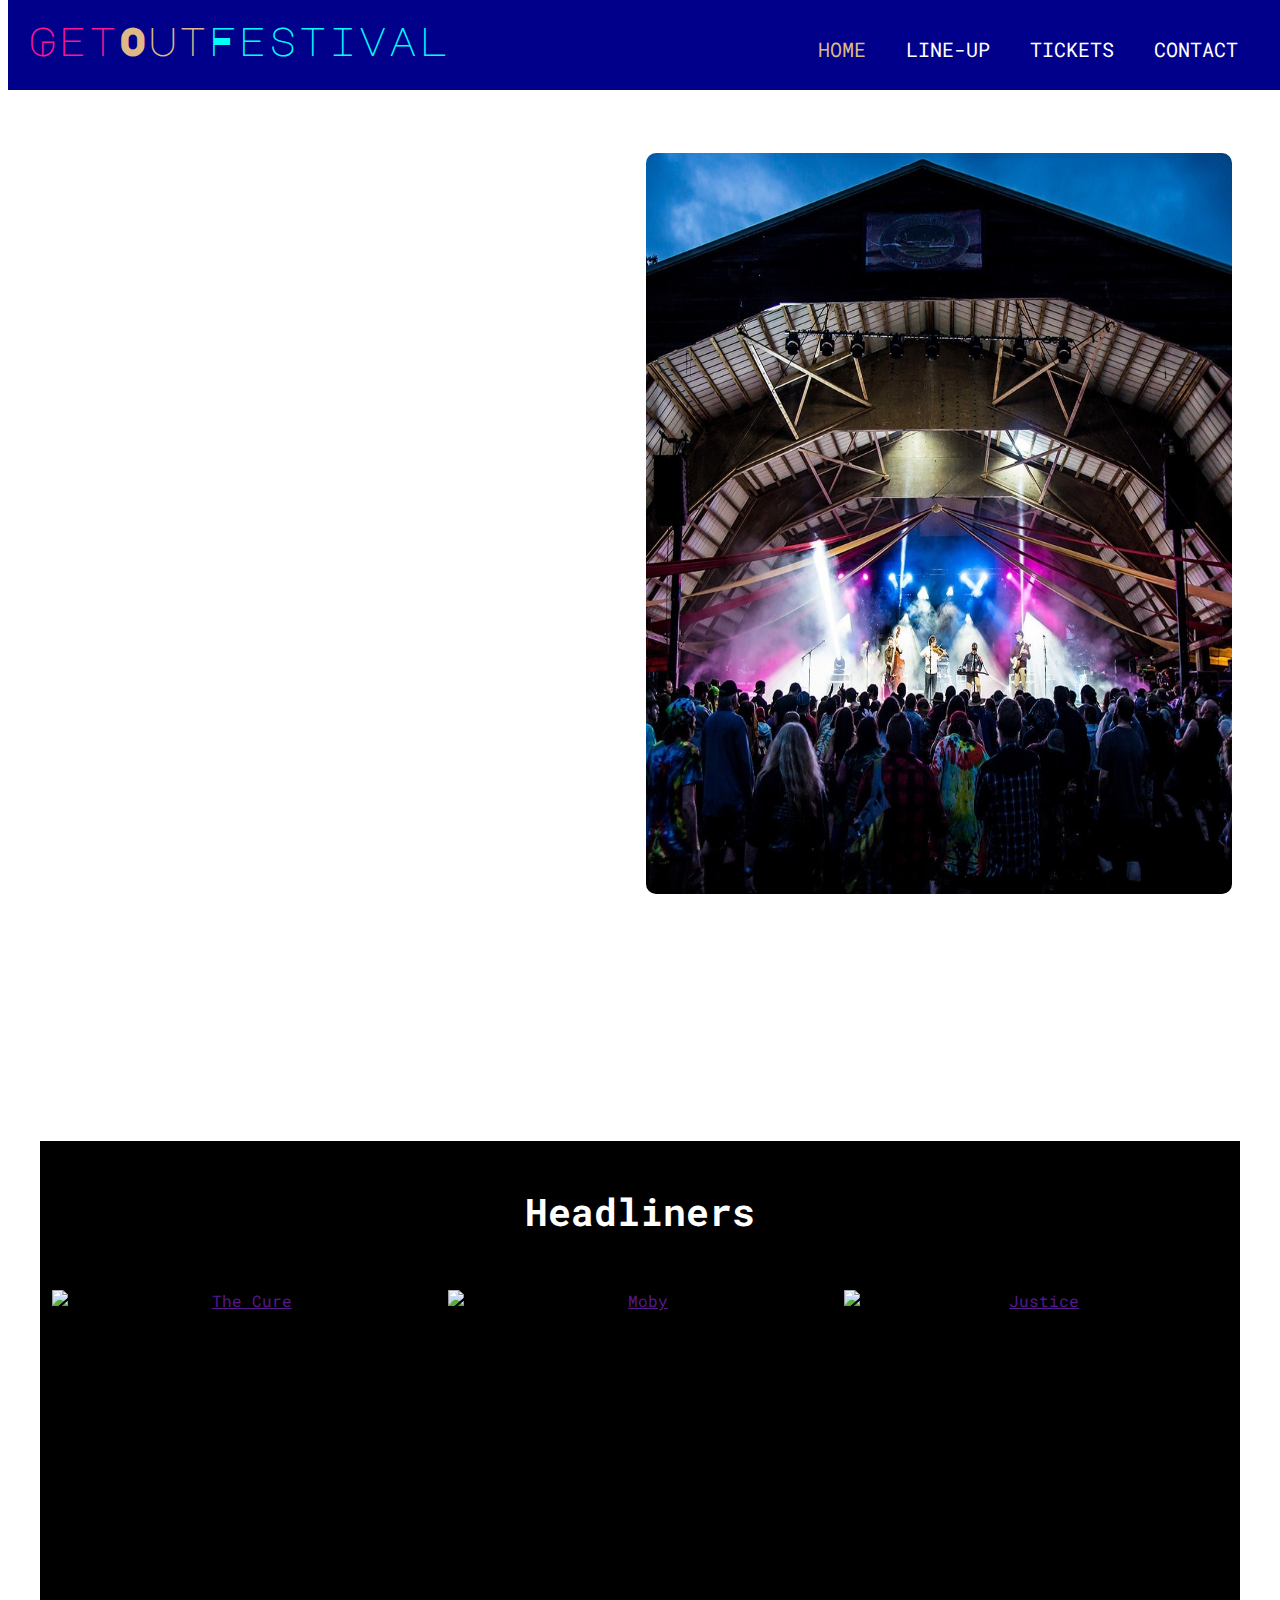
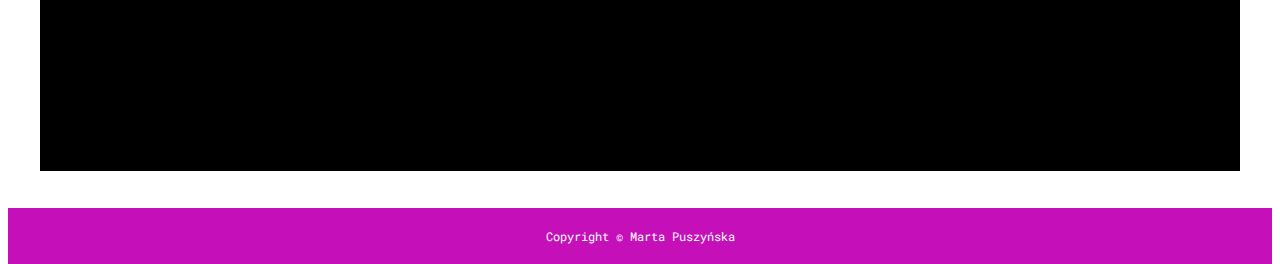
==== 1-music-festival/index.html @ 2477fb32 "home-page-almost-ready" ====
<!DOCTYPE html>
<html lang="en">

<head>
    <meta charset="UTF-8">
    <meta name="viewport" content="width=device-width, initial-scale=1.0">
    <meta http-equiv="X-UA-Compatible" content="ie=edge">
    <title>Get Out Festival | Welcome</title>
    <link rel="stylesheet" href="css/normalize.css">
    <link href="https://fonts.googleapis.com/css?family=Major+Mono+Display|Roboto+Mono" rel="stylesheet">
    <link rel="stylesheet" href="css/style.css">
</head>

<body>

    <!-- ADD A DAYS LEFT COUNTER  !!!!-->

    <header>
        <div id="container1">
            <div id="festival-name">
                <p><span style="color: deeppink;"">Get</span><span style=" color: burlywood;"">Out</span><span style="color: aqua;">Festival</span></p>
            </div>
            <nav id="navigation">
                <ul id="menu">
                    <li class="current"><a href="index.html">Home</a></li>
                    <li><a href="lineup.html">Line-up</a></li>
                    <li><a href="tickets.html">Tickets</a></li>
                    <li><a href="contact.html">Contact</a></li>
                </ul>
            </nav>
        </div>
    </header>

    <section id="section1">
        <div id="container2">
            <div id="join-revolution">
                <div id="slogan">
                    <h1>Join the music revolution!</h1>
                    <p>1-3 June 2019</p>
                </div>
                <div id="slides">
                    <div id="slides-container1">
                        <img src="img/slide1.jpg" alt="" class="slide" id="slide1"></img>
                    </div>
                </div>
            </div>

            <div id="headliners">
                <div id="main-names">
                    <h2>Headliners</h2>
                </div>
                <div class="headliner-box" id="the-cure">
                    <a href="" class="headliner-name">
                        <img src="img/artists/the-cure.jpg" alt="The Cure">
                        <h3>The Cure</h3>
                    </a>
                </div>
                <div class="headliner-box" id="moby">
                    <a href="" class="headliner-name">
                        <img src="img/artists/moby.jpg" alt="Moby">
                        <h3>Moby</h3>
                    </a>
                </div>
                <div class="headliner-box" id="justice">
                    <a href="" class="headliner-name">
                        <img src="img/artists/justice.jpg" alt="Justice">
                        <h3>Justice</h3>
                    </a>
                </div>
            </div>
        </div>
    </section>

    <footer id="footer">
        <p>Copyright &copy Marta Puszyńska</p>
    </footer>

    <script src="js/script.js"></script>
</body>

</html>
---- 1-music-festival/css/style.css ----
/* N A V I G A T I O N    B A R  - START */

body {
    margin-bottom: 0;
    font-family: 'Roboto Mono', monospace;
    color: #fff;
}

header {
    height: 90px;
    width: 100%;
    background-color: darkblue;
    position: fixed;
    top: 0;
    z-index: 2;
}

#festival-name p {
    font-family: 'Major Mono Display', monospace;
    padding: 0 20px;
    margin: 20px 0px;
    font-size: 40px;
}

header #menu li {
    font-size: 20px;
    text-transform: uppercase;
}

header #menu a {
    text-decoration: none;
}

#container1 {
    display: flex;
}

#festival-name {
    justify-content: flex-start;
    width: 40%;
}

#navigation {
    justify-content: flex-end;
    display: flex;
    width: 60%;
    margin-right: 30px;
}

#menu {
    justify-content: space-evenly;
    display: flex;
    justify-content: flex-end;
}

#menu li {
    padding: 20px 20px;
    list-style-type: none;
    cursor: pointer;
}

#menu li a {
    color: #fff;
}

#menu li a:hover {
    color: deeppink;
}

#menu .current a {
    color: burlywood;
}

/* N A V I G A T I O N    B A R  - END */


/* S E C T I O N  1  - SLOGAN+SLIDES - START */

#container2 {
    height: 200vh;
    background-image: url(../img/music.JPG);
    background-size: cover;
    display: flex;
    justify-content: center;
    align-items: center;
    flex-wrap: wrap;
}

#join-revolution {
    font-size: 2.5vw;
    display: flex;
    justify-content: space-around;
    align-items: center;
    height: 60%;
}

#join-revolution #slogan {
    width: 50%;
    display: flex;
    justify-content: center;
    align-items: center;
    flex-wrap: wrap;
    text-align: center;
}

#join-revolution #slogan h1 {
    width: 100%;
}

#join-revolution #slogan p {
    font-size: 2vw;
    width: 100%;
    padding: 0;
}

/* S L I D E S  */

#join-revolution #slides {
    height: 100%;
    width: 50%;
    margin-top: 20%;
    position: relative;
}

#join-revolution #slides #slides-container1 {
    position: absolute;
    background-color: #fff;
    width: 100%;
    height: 70%;
    display: flex;
    justify-content: center;
    align-items: center;
    border-radius: 10px;
}

#join-revolution #slides img {
    width: 98%;
    height: 98%;
    border-radius: 10px;
}

/* A N I M A T I O N */

#slides-container1 {
    animation-name: slide-show;
    animation-duration: 1s;
    animation-iteration-count: infinite;
}

@keyframes slide-show {
    0%, 40%, 80% {
        transform: rotate(0.5deg);
    }
    10%, 90% {
        padding-right: 3px;
        padding-bottom: 3px;
    }
    20%, 60%, 100% {
        transform: rotate(-0.5deg);
    }
    30%, 70% {
        padding: 0;
    }
    50% {
        padding-left: 3px;
        padding-top: 3px;
    }
}


/* S E C T I O N  1  - SLOGAN+SLIDES - END */


/* S E C T I O N  1  - HEADLINERS - START */

#headliners {
    width: 95%;
    height: 35%;
    background-color: #000;
    display: flex;
    justify-content: space-evenly;
    align-items: center;
    align-items: center;
    flex-wrap: wrap;
    text-align: center;
    margin-bottom: 20px;
}

#main-names {
    height: 20%;
    width: 100%;
    font-size: 2vw;
    display: flex;
    align-items: center;
    justify-content: center;
}

#the-cure, #moby, #justice {
    width: 32%;
    height: 75%;
}

.headliner-box {
    position: relative;
}

.headliner-box a {
    width: 100%;
    height: 100%;
    display: flex;
    justify-content: center;
    align-items: flex-end;
    flex-wrap: wrap;
}

.headliner-box a img {
    width: 100%;
    height: 100%;
}

.headliner-box a h3 {
    width: 100%;
    height: 100%;
    font-size: 4vw;
    top: 0;
    left: 0;
    margin: 0;
    position: absolute;
    display: flex;
    justify-content: center;
    align-items: center;
    color: transparent;
    transition: all 0.5s;
}

.headliner-box a h3:hover {
    color: #fff;
    opacity: 0.8;
}

#the-cure a h3:hover {
    background-color: darkmagenta;
}

#moby a h3:hover {
    background-color: orange;
}

#justice a h3:hover {
    background-color: blue;
}

/* S E C T I O N  1  - HEADLINERS - END */



/* F O O T E R  - START */

#footer {
    height: 15%;
    background-color: rgb(197,15,185);
    margin: 0;
    padding: 0;
}

#footer p {
    margin: 0;
    padding: 20px 0;
    text-align: center;
    font-size: 12px;
}

/* F O O T E R  - END */
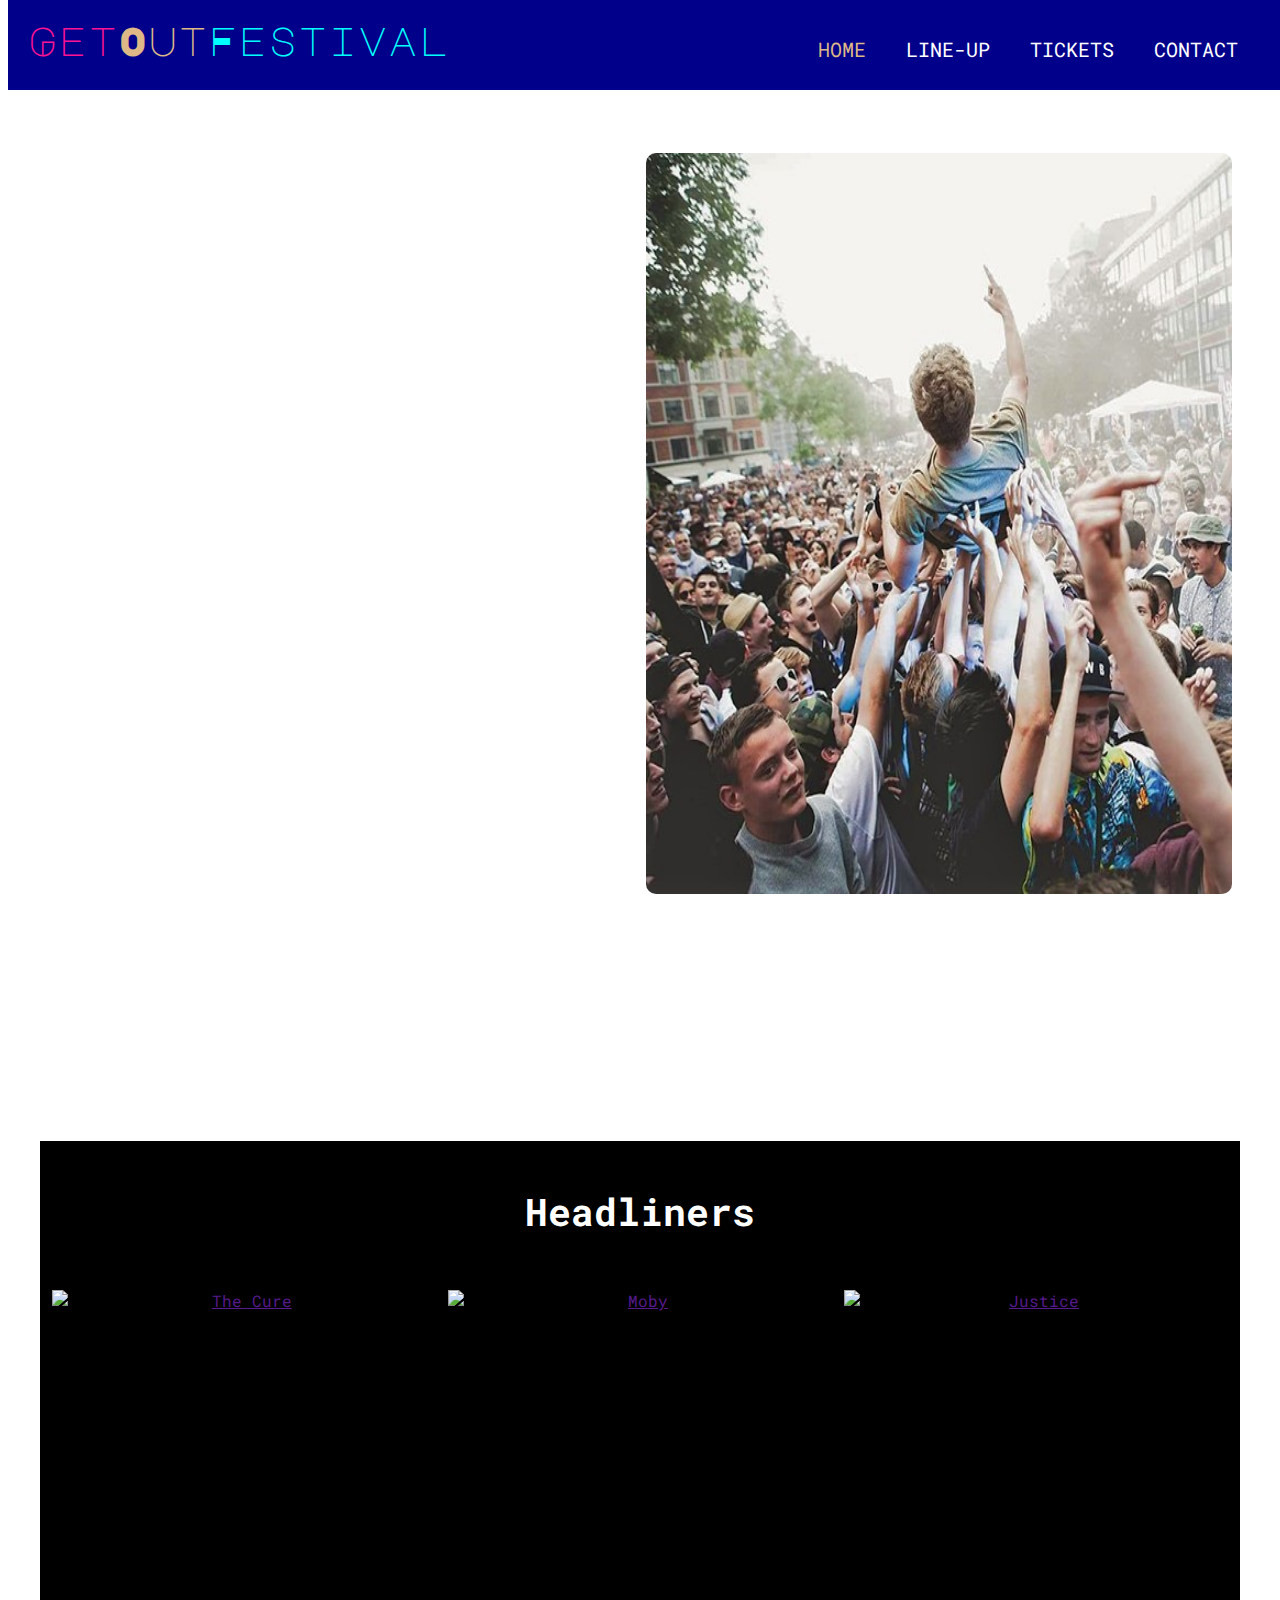
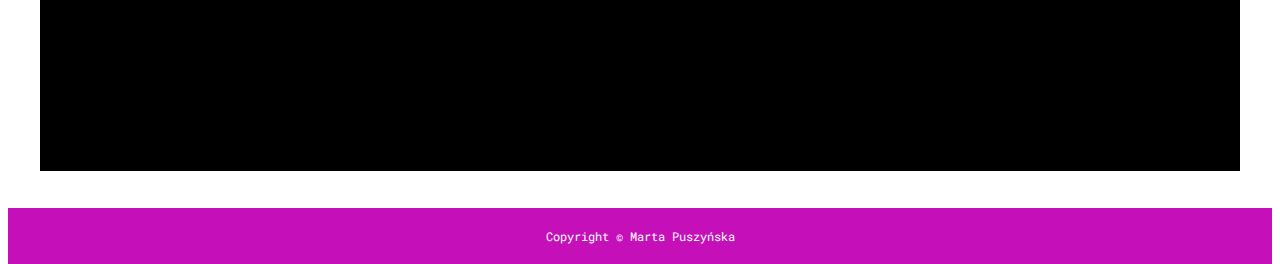
==== commit 58d6a626: "corrections1" ====
--- a/1-music-festival/index.html
+++ b/1-music-festival/index.html
@@ -40,7 +40,7 @@
                 </div>
                 <div id="slides">
                     <div id="slides-container1">
-                        <img src="img/slide1.jpg" alt="" class="slide" id="slide1"></img>
+                        <img src="img/slide2.jpg" alt="" class="slide" id="slide1"></img>
                     </div>
                 </div>
             </div>
--- a/1-music-festival/css/style.css
+++ b/1-music-festival/css/style.css
@@ -195,13 +195,10 @@
     justify-content: center;
 }
 
-#the-cure, #moby, #justice {
+.headliner-box {
+    position: relative;
     width: 32%;
     height: 75%;
-}
-
-.headliner-box {
-    position: relative;
 }
 
 .headliner-box a {
@@ -254,6 +251,64 @@
 
 
 
+
+/* S E C T I O N  2  - LINE-UP - START */
+
+#section2 {
+    width: 100%;
+    height: 300vh;
+    display: flex;
+    justify-content: center;
+    align-items: center;
+    background-color: #000;
+}
+
+#gallery {
+    width: 95%;
+    display: flex;
+    justify-content: space-between;
+    flex-wrap: wrap;
+}
+
+#gallery .headliner-box {
+    width: 33%;
+    height: 250px;
+    margin-bottom: 5px;
+}
+
+#gallery .headliner-box h3 {
+    text-align: center;
+}
+
+#jon-hopkins a h3:hover, #paul-kalkbrenner a h3:hover, #the-national a h3:hover {
+    background-color: deepskyblue;
+}
+
+#fever-ray a h3:hover, #primal-scream a h3:hover, #mogwai a h3:hover {
+    background-color: green;
+}
+
+#kiasmos a h3:hover, #sigur-ros a h3:hover, #band-1975 a h3:hover {
+    background-color: deeppink;
+}
+
+#kasabian a h3:hover, #underworld a h3:hover {
+    background-color: darkmagenta;
+}
+
+#martin-garrix a h3:hover, #the-twilight-sad a h3:hover {
+    background-color: orange;
+}
+
+#marshmello a h3:hover, #royksopp a h3:hover {
+    background-color: blue;
+}
+
+
+/* S E C T I O N  2  - LINE-UP - END */
+
+
+
 /* F O O T E R  - START */
 
 #footer {
@@ -270,4 +325,4 @@
     font-size: 12px;
 }
 
-/* F O O T E R  - END */
+/* F O O T E R  - END */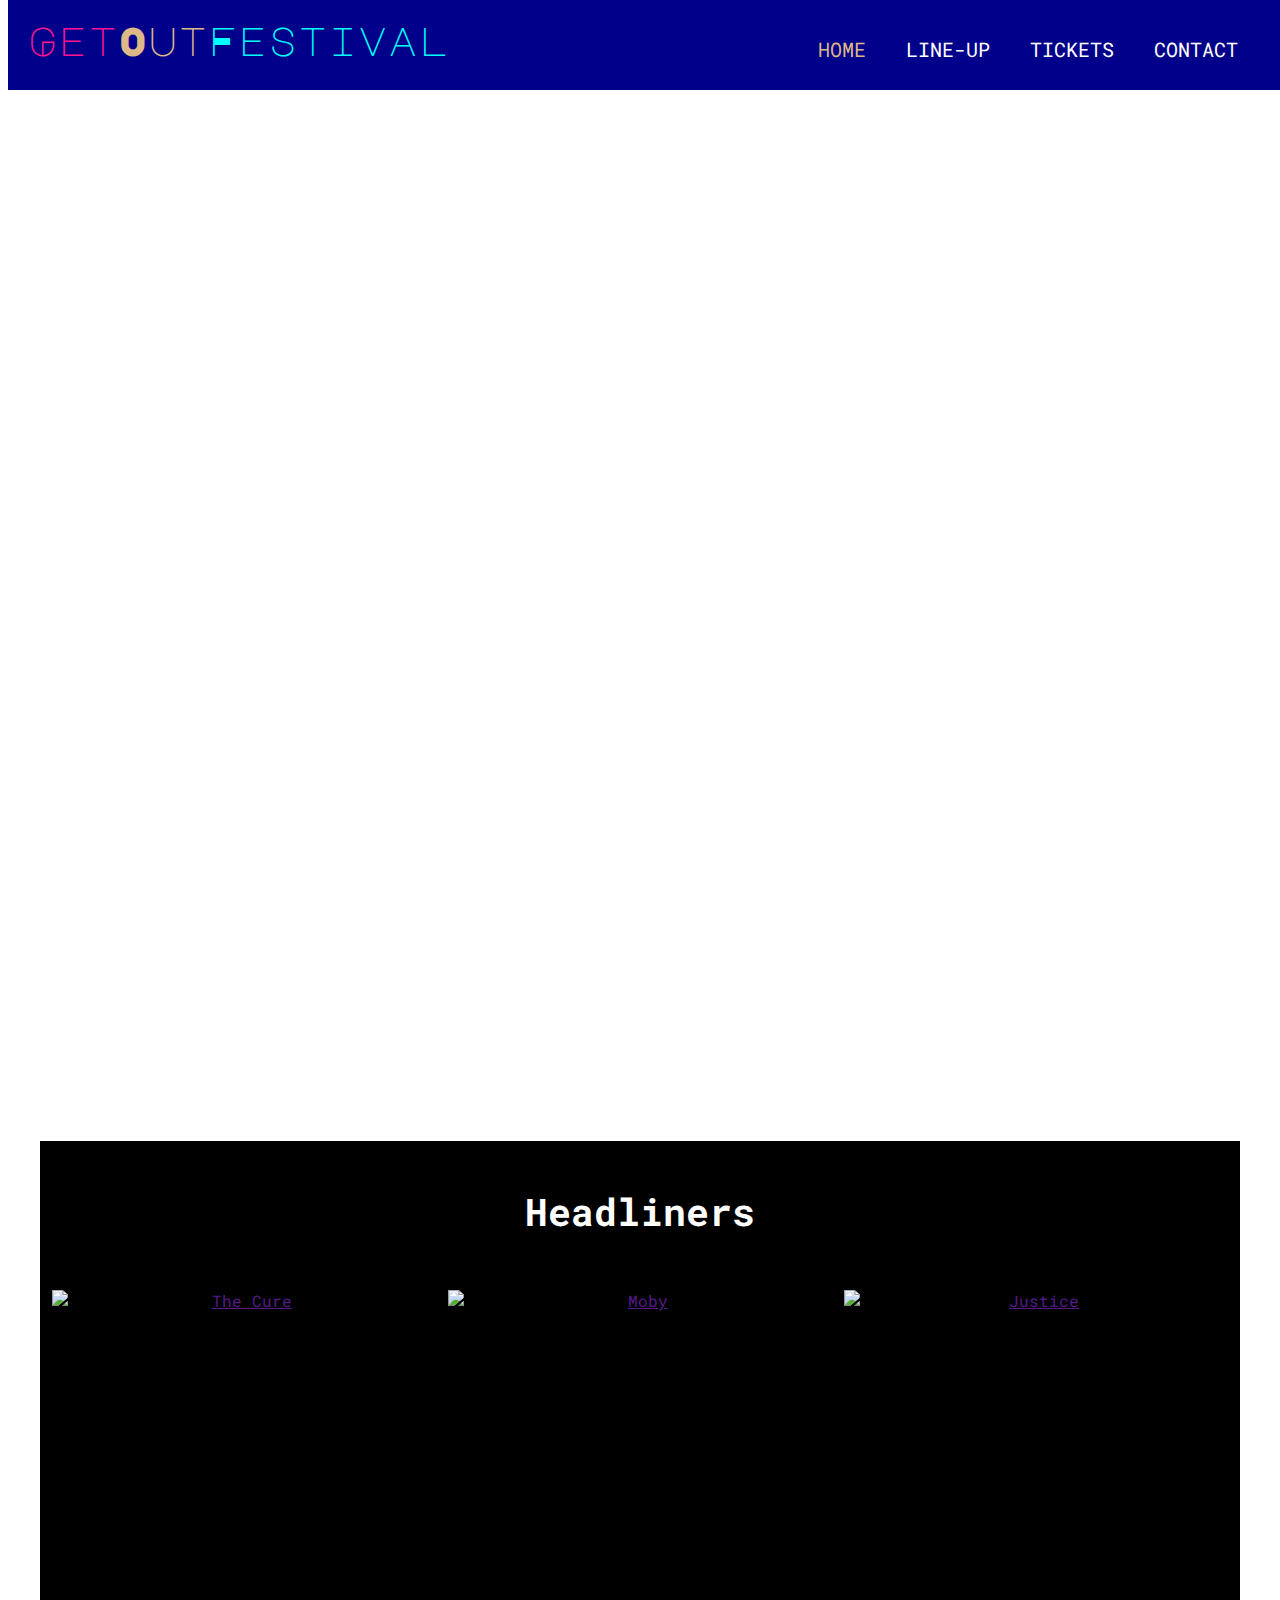
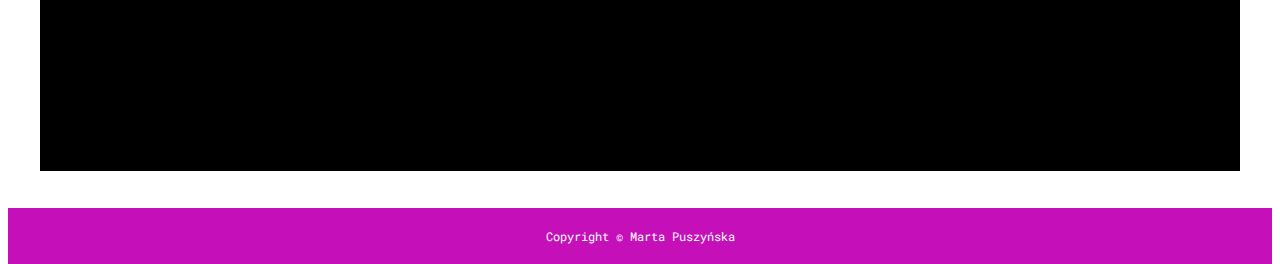
==== commit e021d812: "home-page-done" ====
--- a/1-music-festival/index.html
+++ b/1-music-festival/index.html
@@ -12,8 +12,6 @@
 </head>
 
 <body>
-
-    <!-- ADD A DAYS LEFT COUNTER  !!!!-->
 
     <header>
         <div id="container1">
@@ -37,11 +35,6 @@
                 <div id="slogan">
                     <h1>Join the music revolution!</h1>
                     <p>1-3 June 2019</p>
-                </div>
-                <div id="slides">
-                    <div id="slides-container1">
-                        <img src="img/slide2.jpg" alt="" class="slide" id="slide1"></img>
-                    </div>
                 </div>
             </div>
 
--- a/1-music-festival/css/style.css
+++ b/1-music-festival/css/style.css
@@ -113,33 +113,9 @@
     padding: 0;
 }
 
-/* S L I D E S  */
-
-#join-revolution #slides {
-    height: 100%;
-    width: 50%;
-    margin-top: 20%;
-    position: relative;
-}
-
-#join-revolution #slides #slides-container1 {
-    position: absolute;
-    background-color: #fff;
-    width: 100%;
-    height: 70%;
-    display: flex;
-    justify-content: center;
-    align-items: center;
-    border-radius: 10px;
-}
-
-#join-revolution #slides img {
-    width: 98%;
-    height: 98%;
-    border-radius: 10px;
-}
-
-/* A N I M A T I O N */
+
+
+/* A N I M A T I O N
 
 #slides-container1 {
     animation-name: slide-show;
@@ -252,7 +228,7 @@
 
 
 
-/* S E C T I O N  2  - LINE-UP - START */
+/* L I N E - U P   - START */
 
 #section2 {
     width: 100%;
@@ -288,7 +264,7 @@
     background-color: green;
 }
 
-#kiasmos a h3:hover, #sigur-ros a h3:hover, #band-1975 a h3:hover {
+#kiasmos a h3:hover, #sigur-ros a h3:hover, #the-1975 a h3:hover {
     background-color: deeppink;
 }
 
@@ -305,7 +281,7 @@
 }
 
 
-/* S E C T I O N  2  - LINE-UP - END */
+/* L I N E - U P - END */
 
 
 
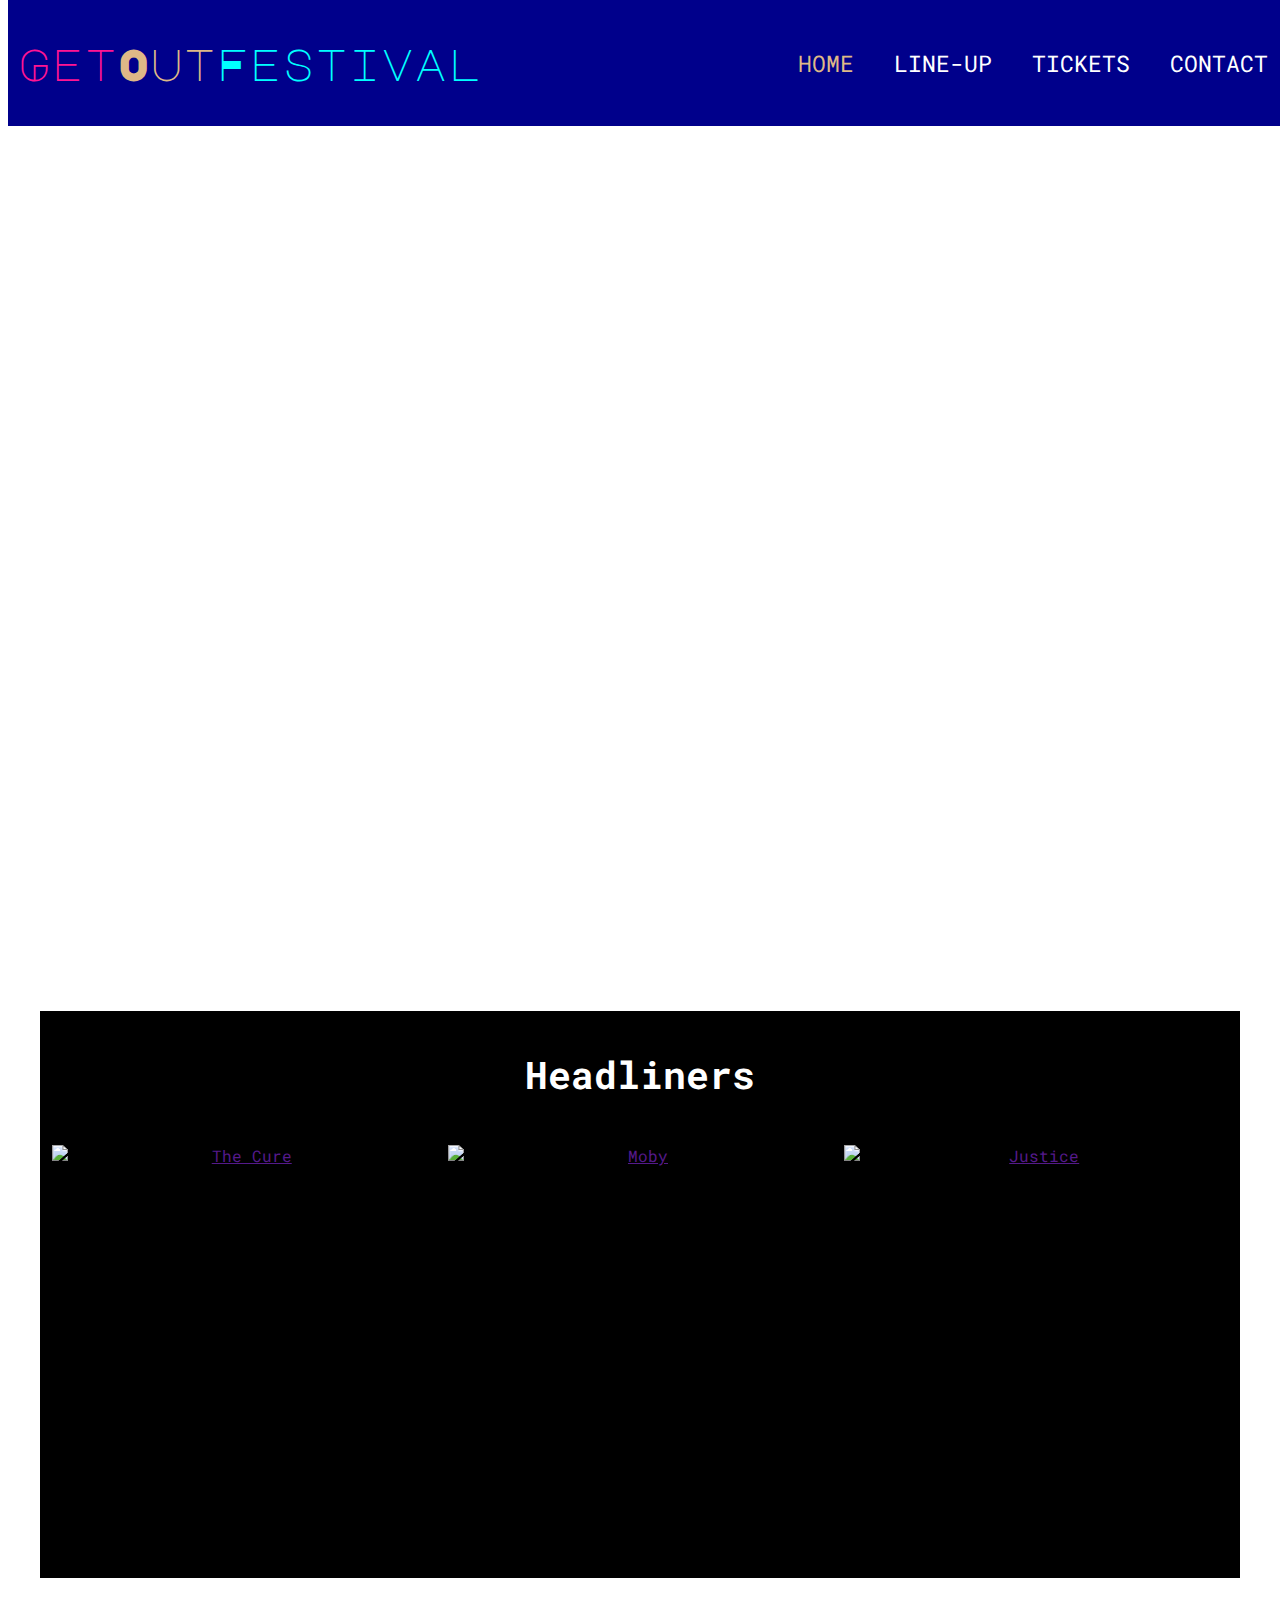
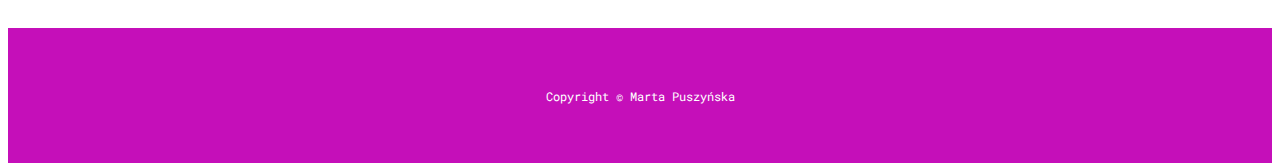
==== commit b5142636: "font-sizes_heights_rwd" ====
--- a/1-music-festival/index.html
+++ b/1-music-festival/index.html
@@ -9,6 +9,7 @@
     <link rel="stylesheet" href="css/normalize.css">
     <link href="https://fonts.googleapis.com/css?family=Major+Mono+Display|Roboto+Mono" rel="stylesheet">
     <link rel="stylesheet" href="css/style.css">
+    <link rel="stylesheet" href="css/responsive.css">
 </head>
 
 <body>
@@ -34,7 +35,7 @@
             <div id="join-revolution">
                 <div id="slogan">
                     <h1>Join the music revolution!</h1>
-                    <p>1-3 June 2019</p>
+                    <p>Copenhagen, 1-3 June 2019</p>
                 </div>
             </div>
 
@@ -68,7 +69,6 @@
         <p>Copyright &copy Marta Puszyńska</p>
     </footer>
 
-    <script src="js/script.js"></script>
 </body>
 
 </html>--- a/1-music-festival/css/style.css
+++ b/1-music-festival/css/style.css
@@ -7,87 +7,92 @@
 }
 
 header {
-    height: 90px;
+    height: 14vh;
     width: 100%;
     background-color: darkblue;
     position: fixed;
     top: 0;
     z-index: 2;
-}
-
-#festival-name p {
+    display: flex;
+}
+
+#container1 {
+    display: flex;
+    justify-content: space-between;
+    align-items: center;
+    flex-wrap: wrap;
+    width: 100%;
+}
+
+#container1 #festival-name {
+    display: flex;
+    justify-content: flex-start;
+    align-items: center;
+    width: 43%;
+    padding: 0;
+    margin: 0;
+}
+
+#container1 #festival-name p {
     font-family: 'Major Mono Display', monospace;
-    padding: 0 20px;
-    margin: 20px 0px;
-    font-size: 40px;
-}
-
-header #menu li {
-    font-size: 20px;
+    padding: 0 10px;
+    margin: 0;
+    font-size: 5vh;
+    text-align: center;
+}
+
+#container1 #navigation {
+    width: 57%;
+    display: flex;
+    justify-content: flex-end;
+    align-items: center;
+}
+
+#container1 #navigation #menu {
+    margin-block-start: 0;
+    margin-block-end: 0;
+    display: flex;
+    justify-content: space-evenly;
+    align-items: center;
+}
+
+#container1 #navigation #menu li {
+    font-size: 2.5vh;
     text-transform: uppercase;
-}
-
-header #menu a {
-    text-decoration: none;
-}
-
-#container1 {
-    display: flex;
-}
-
-#festival-name {
-    justify-content: flex-start;
-    width: 40%;
-}
-
-#navigation {
-    justify-content: flex-end;
-    display: flex;
-    width: 60%;
-    margin-right: 30px;
-}
-
-#menu {
-    justify-content: space-evenly;
-    display: flex;
-    justify-content: flex-end;
-}
-
-#menu li {
     padding: 20px 20px;
     list-style-type: none;
     cursor: pointer;
 }
 
-#menu li a {
+#container1 #navigation #menu li a {
+    text-decoration: none;
     color: #fff;
 }
 
-#menu li a:hover {
+#container1 #navigation #menu li a:hover {
     color: deeppink;
 }
 
-#menu .current a {
+#container1 #navigation #menu .current a {
     color: burlywood;
 }
 
 /* N A V I G A T I O N    B A R  - END */
 
 
-/* S E C T I O N  1  - SLOGAN+SLIDES - START */
+/* S E C T I O N  1  - JOIN THE REVOLUTION - START */
 
 #container2 {
-    height: 200vh;
+    height: 180vh;
     background-image: url(../img/music.JPG);
     background-size: cover;
     display: flex;
     justify-content: center;
-    align-items: center;
     flex-wrap: wrap;
 }
 
 #join-revolution {
-    font-size: 2.5vw;
+    font-size: 4.5vh;
     display: flex;
     justify-content: space-around;
     align-items: center;
@@ -105,49 +110,39 @@
 
 #join-revolution #slogan h1 {
     width: 100%;
+    animation: size 4s infinite;
 }
 
 #join-revolution #slogan p {
-    font-size: 2vw;
+    font-size: 2.3vw;
     width: 100%;
     padding: 0;
-}
-
-
-
-/* A N I M A T I O N
-
-#slides-container1 {
-    animation-name: slide-show;
-    animation-duration: 1s;
-    animation-iteration-count: infinite;
-}
-
-@keyframes slide-show {
-    0%, 40%, 80% {
-        transform: rotate(0.5deg);
-    }
-    10%, 90% {
-        padding-right: 3px;
-        padding-bottom: 3px;
-    }
-    20%, 60%, 100% {
-        transform: rotate(-0.5deg);
-    }
-    30%, 70% {
-        padding: 0;
+    animation: size1 4s infinite;
+    animation-delay: 2s;
+}
+
+@keyframes size {
+    0%, 100% {
+        font-size: 4.5vw;
     }
     50% {
-        padding-left: 3px;
-        padding-top: 3px;
+        font-size: 4.8vw;
     }
 }
 
-
-/* S E C T I O N  1  - SLOGAN+SLIDES - END */
-
-
-/* S E C T I O N  1  - HEADLINERS - START */
+@keyframes size1 {
+    0%, 100% {
+        font-size: 2.3vw;
+    }
+    50% {
+        font-size: 2.5vw;
+    }
+}
+
+/* S E C T I O N  1  - JOIN THE REVOLUTION - END */
+
+
+/* HOME PAGE - HEADLINERS - START */
 
 #headliners {
     width: 95%;
@@ -223,16 +218,15 @@
     background-color: blue;
 }
 
-/* S E C T I O N  1  - HEADLINERS - END */
-
-
+/* HOME PAGE - HEADLINERS - END */
 
 
 /* L I N E - U P   - START */
 
 #section2 {
-    width: 100%;
-    height: 300vh;
+    margin-top: 14vh;
+    width: 100%;
+    height: 1600px;
     display: flex;
     justify-content: center;
     align-items: center;
@@ -241,6 +235,7 @@
 
 #gallery {
     width: 95%;
+    height: 98%;
     display: flex;
     justify-content: space-between;
     flex-wrap: wrap;
@@ -248,7 +243,7 @@
 
 #gallery .headliner-box {
     width: 33%;
-    height: 250px;
+    height: 16%;
     margin-bottom: 5px;
 }
 
@@ -280,23 +275,177 @@
     background-color: blue;
 }
 
-
 /* L I N E - U P - END */
 
 
+/* T I C K E T S  - START */
+
+#section3 {
+    font-family: 'Major Mono Display', monospace;
+    height: 80vh;
+    background-color: #fff;
+    display: flex;
+    justify-content: center;
+    align-items: center;
+    margin-top: 14vh;
+}
+
+#container3 {
+    width: 99%;
+    height: 98%;
+    background-color: #000;
+    display: flex;
+    justify-content: space-evenly;
+    align-items: center;
+    flex-wrap: wrap;
+}
+
+#container3 .ticket-type {
+    background-color:  rgb(197,15,185);
+    height: 90%;
+    width: 30%;
+    border:burlywood 2px solid;
+    display: flex;
+    justify-content: center;
+    flex-wrap: wrap;
+}
+
+#container3 .ticket-type .x-days {
+    width: 100%;
+    height: 30%;
+    background-color: burlywood;
+    display: flex;
+    justify-content: center;
+    align-items: center;
+    text-align: center;
+}
+
+#container3 .ticket-type .enjoy, #container3 .ticket-type .buy {
+    width: 100%;
+    justify-content: center;
+    align-items: center;
+    text-align: center;
+}
+
+#container3 .ticket-type .enjoy {
+    height: 45%;
+}
+
+#container3 .ticket-type .buy {
+    height: 25%;
+    display: flex;
+}
+
+#container3 .ticket-type h3 {
+    font-size: 8vh;
+}
+
+#container3 .ticket-type p {
+    font-size: 4vh;
+    width: 100%;
+}
+
+#container3 .ticket-type button {
+    height: 80%;
+    width: 60%;
+    font-size: 5vh;
+    color: #fff;
+    border: deeppink 0.6px solid;
+    font-weight: bold;
+    border-radius: 10%;
+    background-color: #000;
+    opacity: 0.9;
+    cursor: pointer;
+}
+
+#container3 .ticket-type button:hover {
+    background-color: #fff;
+    color: #000;
+}
+
+/* T I C K E T S  - END */
+
+
+/* C O N T A C T  - START */
+
+#section4 {
+    height: 90vh;
+    background-image: url(../img/pica.JPG);
+    background-size: cover;
+    position: relative;
+    font-family: sans-serif;
+}
+
+#form-container {
+    width: 35%;
+    height: 60%;
+    background-color: dimgray;
+    opacity: 0.8;
+    position: absolute;
+    top: 20%;
+    left: 5%;
+    border-radius: 20px;
+    display: flex;
+    justify-content: center;
+    align-items: center;
+}
+
+#form-container #form {
+    width: 90%;
+    height: 90%;
+    display: flex;
+    justify-content: center;
+    flex-wrap: wrap;
+}
+
+#form-container #form .input {
+    width: 100%;
+    margin-bottom: 5px;
+    display: flex;
+    justify-content: center;
+}
+
+#form-container #form .input-short {
+    height: 15%;
+}
+
+#form-container #form #input-tall {
+    height: 50%;
+}
+
+#form input, #form textarea, #form button {
+    width: 95%;
+    height: 95%;
+    border-radius: 5px;
+    border: none;
+    text-align: center;
+}
+
+#form button {
+    font-family: 'Major Mono Display', monospace;
+    font-size: 4vh;
+    background-color: burlywood;
+    font-weight: bold;
+    cursor: pointer;
+}
+
+/* C O N T A C T  - END */
+
 
 /* F O O T E R  - START */
 
 #footer {
-    height: 15%;
+    height: 15vh;
     background-color: rgb(197,15,185);
     margin: 0;
     padding: 0;
+    display: flex;
+    justify-content: center;
+    align-items: center;
 }
 
 #footer p {
     margin: 0;
-    padding: 20px 0;
     text-align: center;
     font-size: 12px;
 }
--- a/1-music-festival/css/responsive.css
+++ b/1-music-festival/css/responsive.css
@@ -0,0 +1,144 @@
+@media all and (max-width: 992px) {
+   
+    /* CONTACT */
+
+    #form-container {
+        width: 45%;
+        height: 70%;
+        top: 10%;
+    }
+}
+
+@media (max-width: 768px) {
+
+    /* NAV BAR */
+
+    header {
+        height: 28vh;
+    }
+
+    #container1 #festival-name {
+        width: 100%;
+        justify-content: center;
+    }
+
+    #container1 #festival-name p {
+        width: 100%;
+        padding-top: 3%;
+        font-size: 6.5vh;
+    }
+    
+    #container1 #navigation {
+        width: 100%;
+        justify-content: center;
+    }
+
+    #section1, #section2, #section3, #section4 {
+        margin-top: 28vh;
+    }
+
+    /* HEADLINERS */
+
+    #join-revolution {
+        height: 35%;
+    }
+
+    #headliners {
+        height: 55%;
+    }
+
+    #main-names {
+        height: 10%;
+    }
+
+    .headliner-box {
+        width: 45%;
+        height: 40%;
+    }
+
+    /* LINE UP */
+
+    #gallery {
+        justify-content: space-evenly;
+    }
+
+    #gallery .headliner-box {
+        width: 45%;
+        height: 10%;
+    }
+
+    /* TICKETS */
+
+    #container3 .ticket-type {
+        width: 90%;
+        height: 30%;
+    }
+
+    #container3 .ticket-type h3 {
+        font-size: 4vh;
+    }
+    
+    #container3 .ticket-type p {
+        font-size: 2vh;
+    }
+    
+    #container3 .ticket-type button {
+        font-size: 3vh;
+    }
+
+   /* CONTACT */
+
+    #section4 {
+        display: flex;
+        justify-content: center;
+        align-items: center;
+    }
+
+    #form-container {
+        width: 80%;
+        height: 80%;
+        position: static;
+    }
+}
+
+@media (max-width: 480px) {
+
+    /* NAV BAR */
+    #container1 #festival-name p {
+        font-size: 5vh;
+    }
+
+    /* HEADLINERS */
+
+    #join-revolution {
+        height: 30%;
+    }
+
+    #headliners {
+        height: 65%;
+    }
+
+    #main-names {
+        height: 5%;
+    }
+
+    .headliner-box {
+        width: 90%;
+        height: 30%;
+    }
+
+    /* LINE UP */
+
+    #section2 {
+        height: 3000px;
+    }
+
+    #gallery {
+        justify-content: space-evenly;
+    }
+
+    #gallery .headliner-box {
+        width: 90%;
+        height: 5.3%;
+    }
+}
